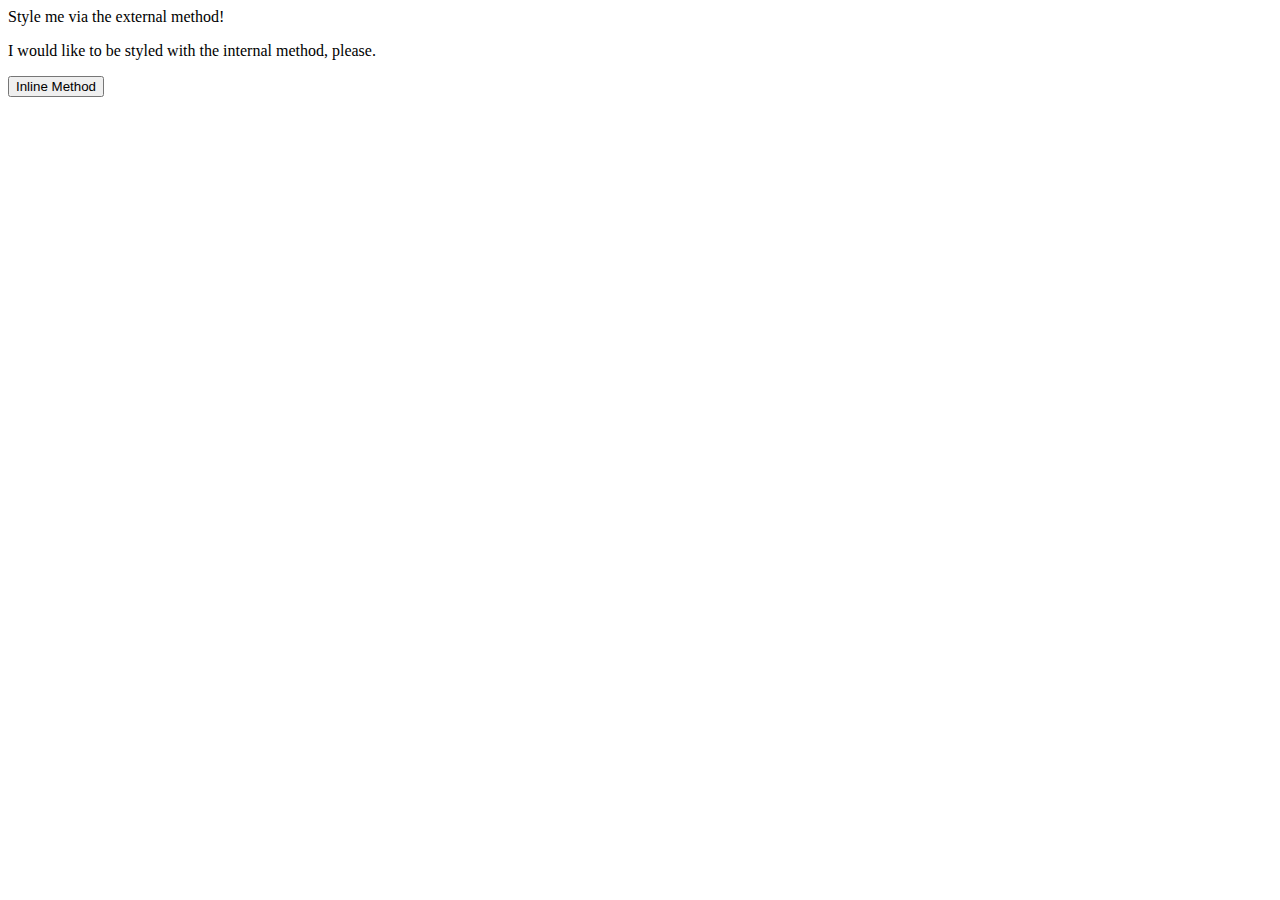
==== foundations/01-css-methods/index.html @ bfd396ed "add empty css file and link it to html" ====
<!DOCTYPE html>
<html lang="en">
  <head>
    <meta charset="UTF-8">
    <meta http-equiv="X-UA-Compatible" content="IE=edge">
    <meta name="viewport" content="width=device-width, initial-scale=1.0">
    <title>Methods for Adding CSS</title>
    <link rel="stylesheet" href="style.css">
  </head>
  <body>
    <div>Style me via the external method!</div>
    <p>I would like to be styled with the internal method, please.</p>
    <button>Inline Method</button>
  </body>
</html>
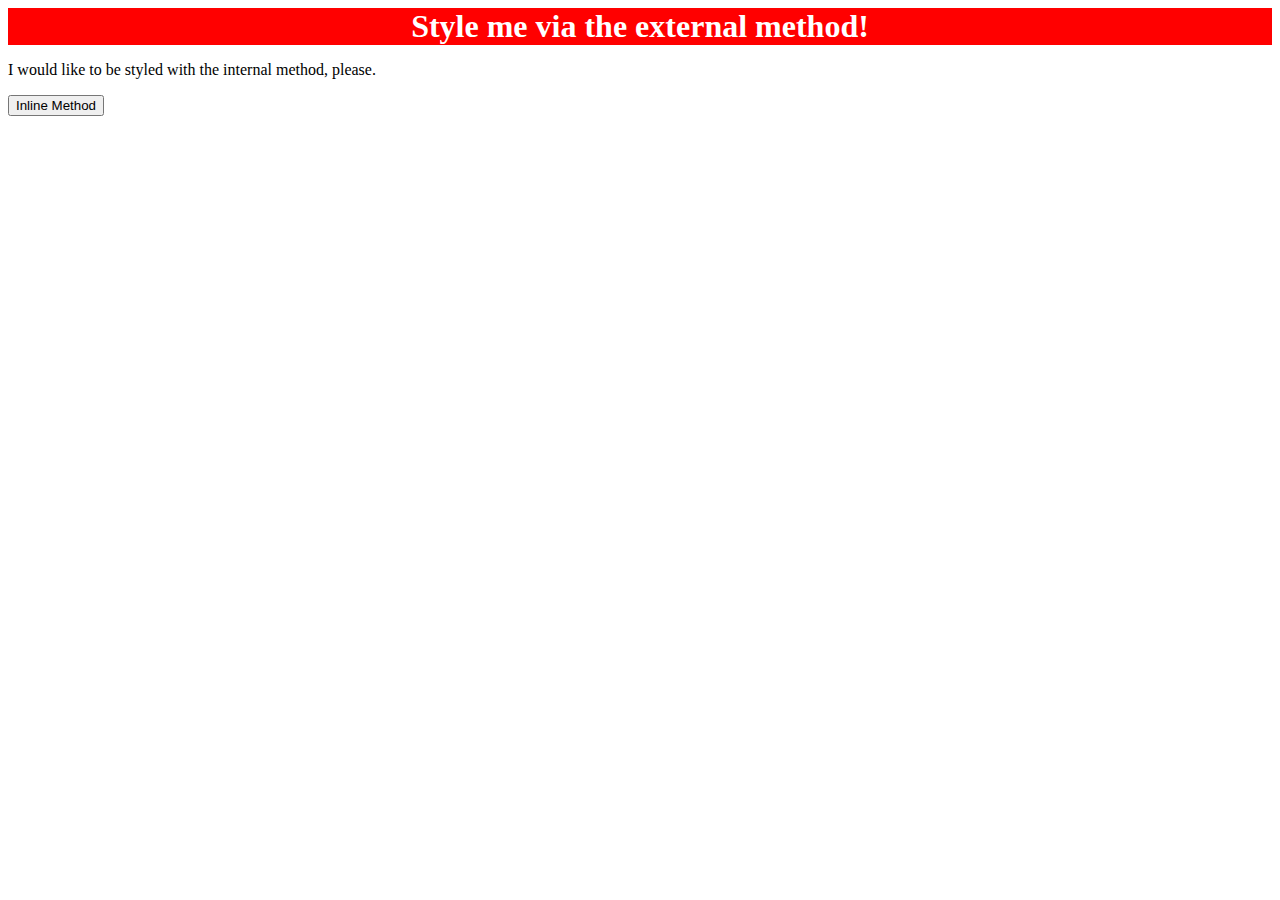
==== commit d847e70f: "add external styles for div" ====
--- a/foundations/01-css-methods/index.html
+++ b/foundations/01-css-methods/index.html
@@ -1,6 +1,6 @@
 <!DOCTYPE html>
 <html lang="en">
-  <head>
+  <head>    
     <meta charset="UTF-8">
     <meta http-equiv="X-UA-Compatible" content="IE=edge">
     <meta name="viewport" content="width=device-width, initial-scale=1.0">
--- a/foundations/01-css-methods/style.css
+++ b/foundations/01-css-methods/style.css
@@ -0,0 +1,7 @@
+div {
+  background-color: red;
+  color: white;
+  font-size: 32px;
+  text-align: center;
+  font-weight: bold;
+}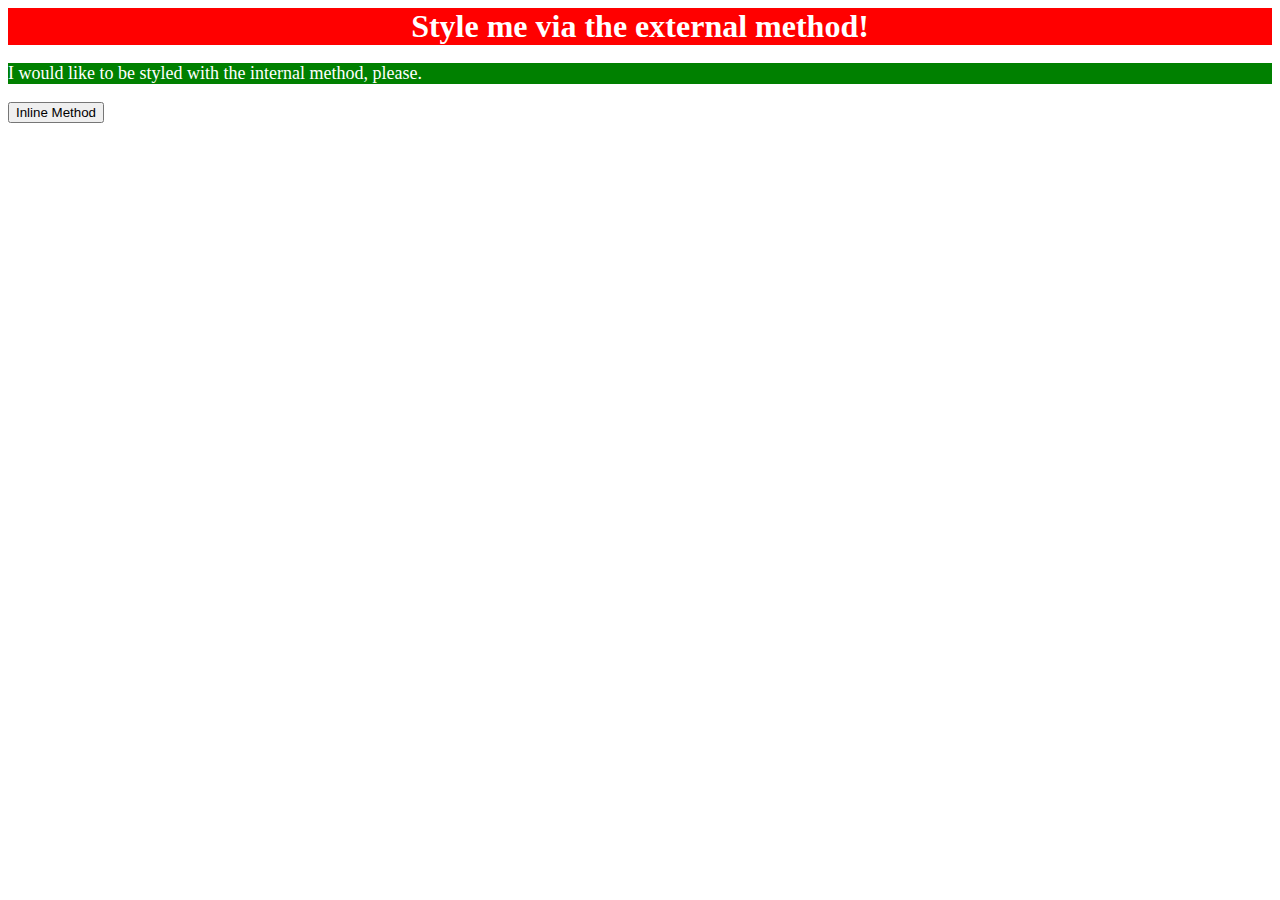
==== commit 39d2cfe3: "add internal styles for p tag" ====
--- a/foundations/01-css-methods/index.html
+++ b/foundations/01-css-methods/index.html
@@ -1,6 +1,13 @@
 <!DOCTYPE html>
 <html lang="en">
-  <head>    
+  <head>
+    <style>
+      p {
+        background-color: green;
+        color: white;
+        font-size: 18px;
+      }
+    </style>    
     <meta charset="UTF-8">
     <meta http-equiv="X-UA-Compatible" content="IE=edge">
     <meta name="viewport" content="width=device-width, initial-scale=1.0">
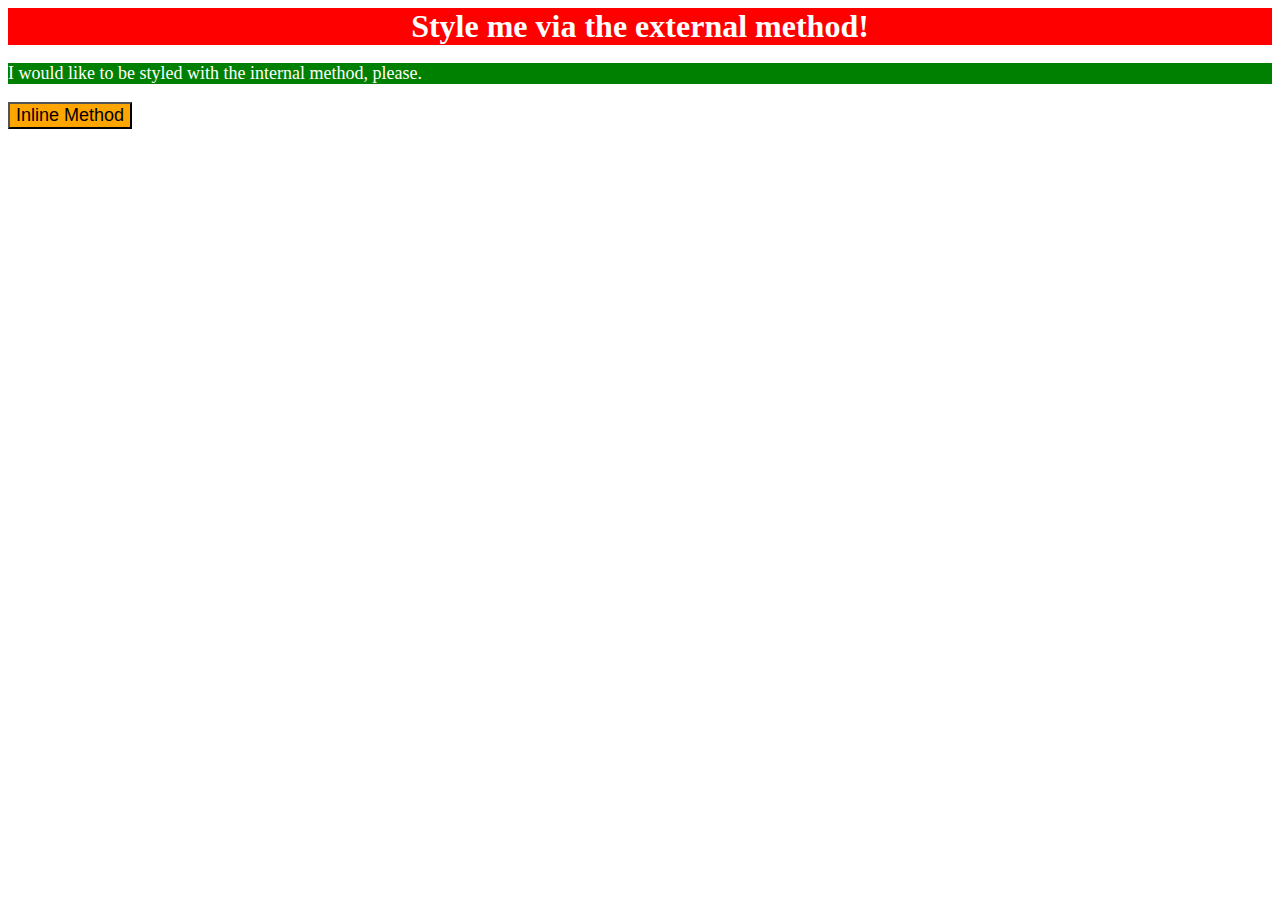
==== commit 75e7bc90: "add inline styles for button" ====
--- a/foundations/01-css-methods/index.html
+++ b/foundations/01-css-methods/index.html
@@ -17,6 +17,6 @@
   <body>
     <div>Style me via the external method!</div>
     <p>I would like to be styled with the internal method, please.</p>
-    <button>Inline Method</button>
+    <button style="background-color: orange; font-size: 18px;">Inline Method</button>
   </body>
 </html>